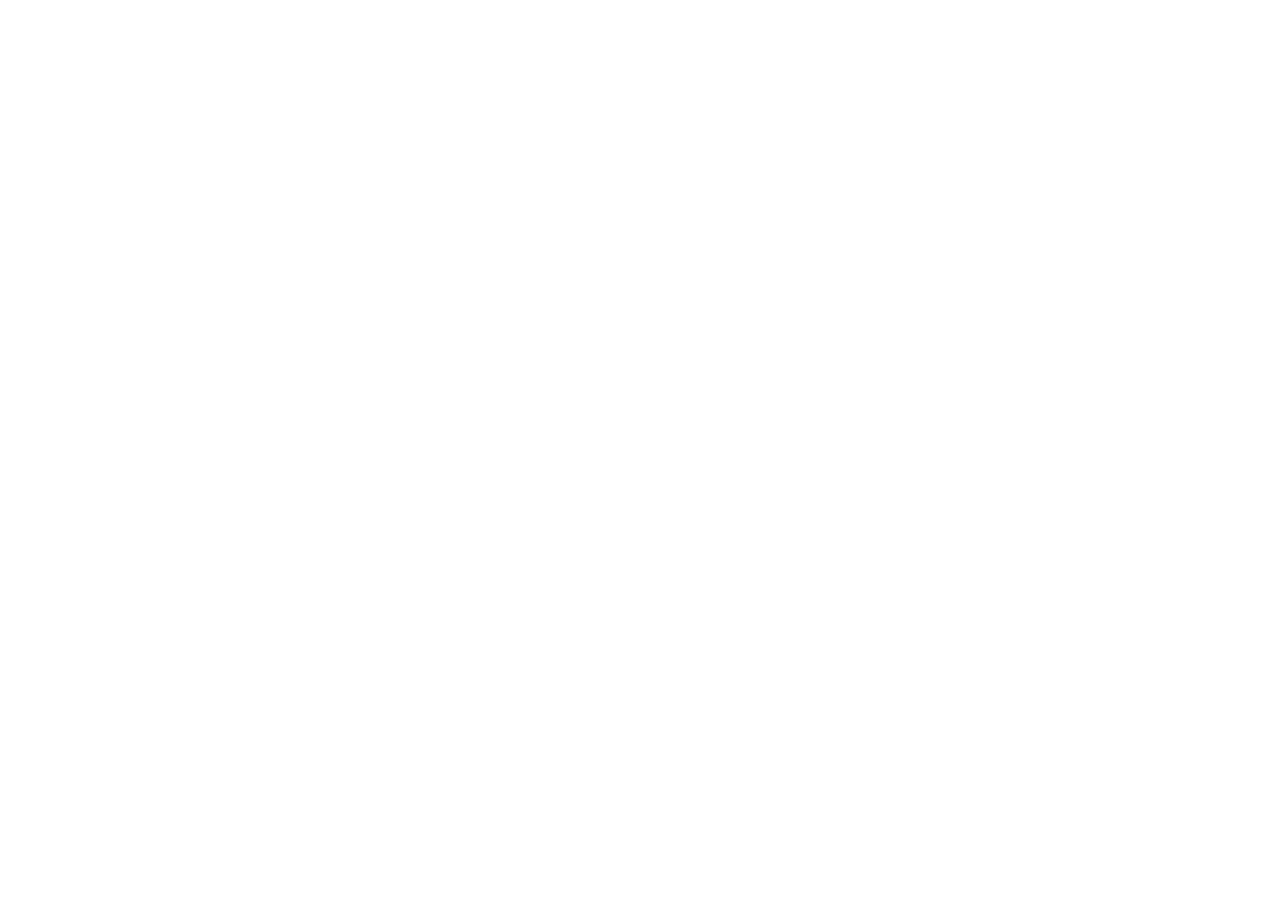
==== index.html @ e6f9746f "Hello World!" ====
<!DOCTYPE html>
<html>
  <head>
    <meta charset="UTF-8" />
    <title>Hello World!</title>
    <script src="js/react.js"></script>
    <script src="js/react-dom.js"></script>
    <script src="https://npmcdn.com/babel-core@5.8.38/browser.min.js"></script>
  </head>
  <body>
    <div id="container"></div>
    <script type="text/babel">
      ReactDOM.render(
        <h1>Hello world!</h1>,
        document.getElementById('container')
      );
    </script>
  </body>
</html>
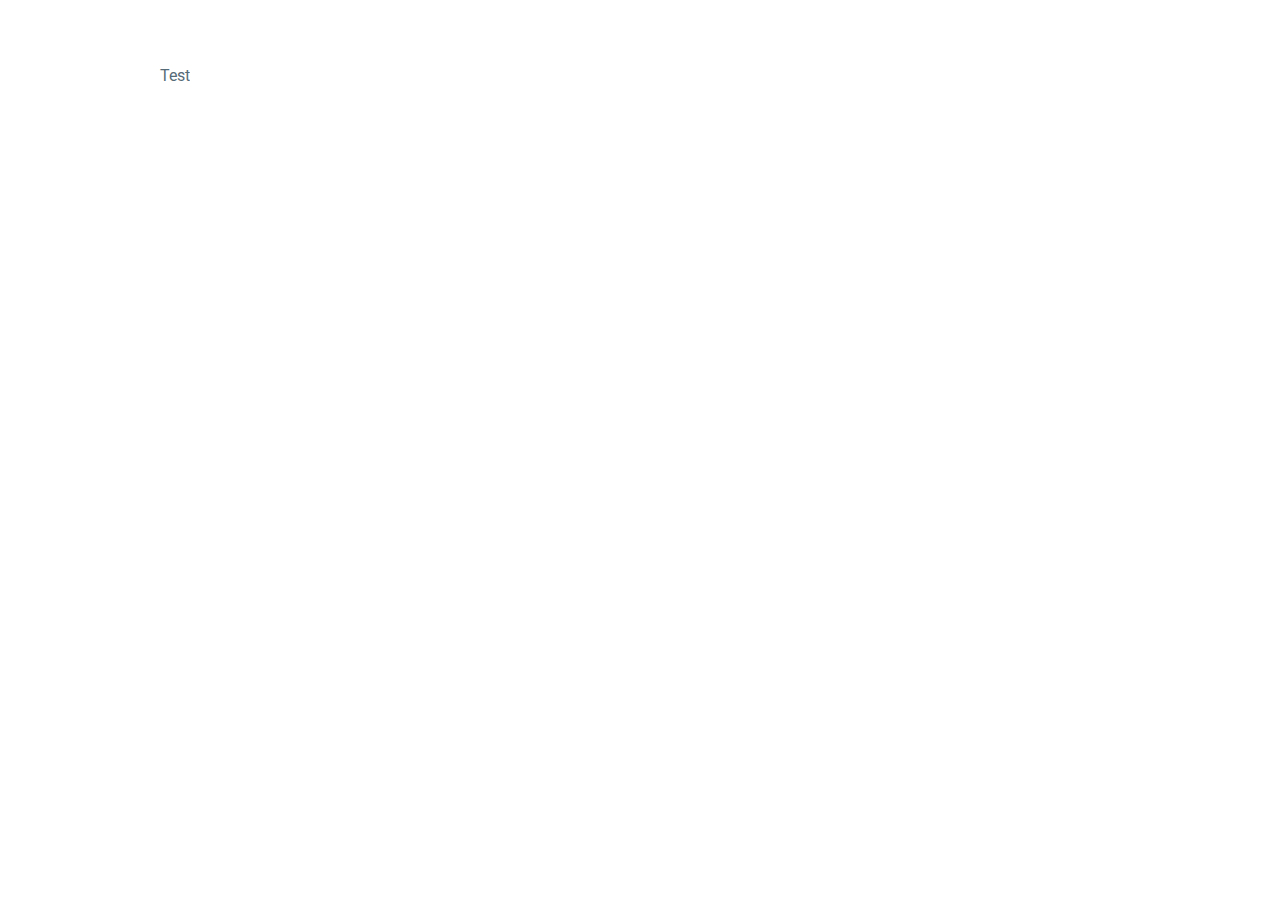
==== commit 32729576: "Some basic stuff" ====
--- a/index.html
+++ b/index.html
@@ -1,19 +1,19 @@
 <!DOCTYPE html>
 <html>
-  <head>
-    <meta charset="UTF-8" />
-    <title>Hello World!</title>
-    <script src="js/react.js"></script>
-    <script src="js/react-dom.js"></script>
-    <script src="https://npmcdn.com/babel-core@5.8.38/browser.min.js"></script>
-  </head>
-  <body>
-    <div id="container"></div>
-    <script type="text/babel">
-      ReactDOM.render(
-        <h1>Hello world!</h1>,
-        document.getElementById('container')
-      );
-    </script>
-  </body>
+<head>
+	<meta charset="UTF-8" />
+	<title>Birthday Mail</title>
+	<meta name="description" content="Automatically send birthday wishes!">
+	<meta name="author" content="Pandawan">
+
+	<link rel="stylesheet" href="basic-style.css">
+	<script src="js/react.js"></script>
+	<script src="js/react-dom.js"></script>
+	<script src="https://npmcdn.com/babel-core@5.8.38/browser.min.js"></script>
+</head>
+<body>
+	<div id="container">
+	Test</div>
+	<script type="text/babel" src="/application.js"></script>
+</body>
 </html>
--- a/basic-style.css
+++ b/basic-style.css
@@ -0,0 +1,51 @@
+@import 'https://fonts.googleapis.com/css?family=Roboto:300,400,500';
+
+body {
+  margin: 0 auto;
+  max-width: 60em;
+  line-height: 1.5;
+  padding: 4em 1em;
+  color: #566b78;
+  font-family: "Roboto", "Helvetica", "Arial", sans-serif;
+}
+
+h1,
+h2,
+h3,
+.gigantic,
+strong {
+  color: #333;
+}
+
+code,
+pre {
+  background: #f5f7f9;
+}
+
+code {
+  padding: 2px 4px;
+  vertical-align: text-bottom;
+}
+
+pre {
+  padding: 1em;
+  border-left: 2px solid #69c;
+  border-bottom: 1px solid #d8dee9;
+}
+
+a {
+  /*color: #4F1CE8;*/
+  color: #1C67E8;
+}
+
+
+h1, h2, h3, h4 {
+  margin-top: 0.25em;
+  padding-top: 0.25em;
+}
+
+.gigantic {
+	font-size: 5rem;
+	text-align: center;
+	margin-bottom: 0.5em;
+}
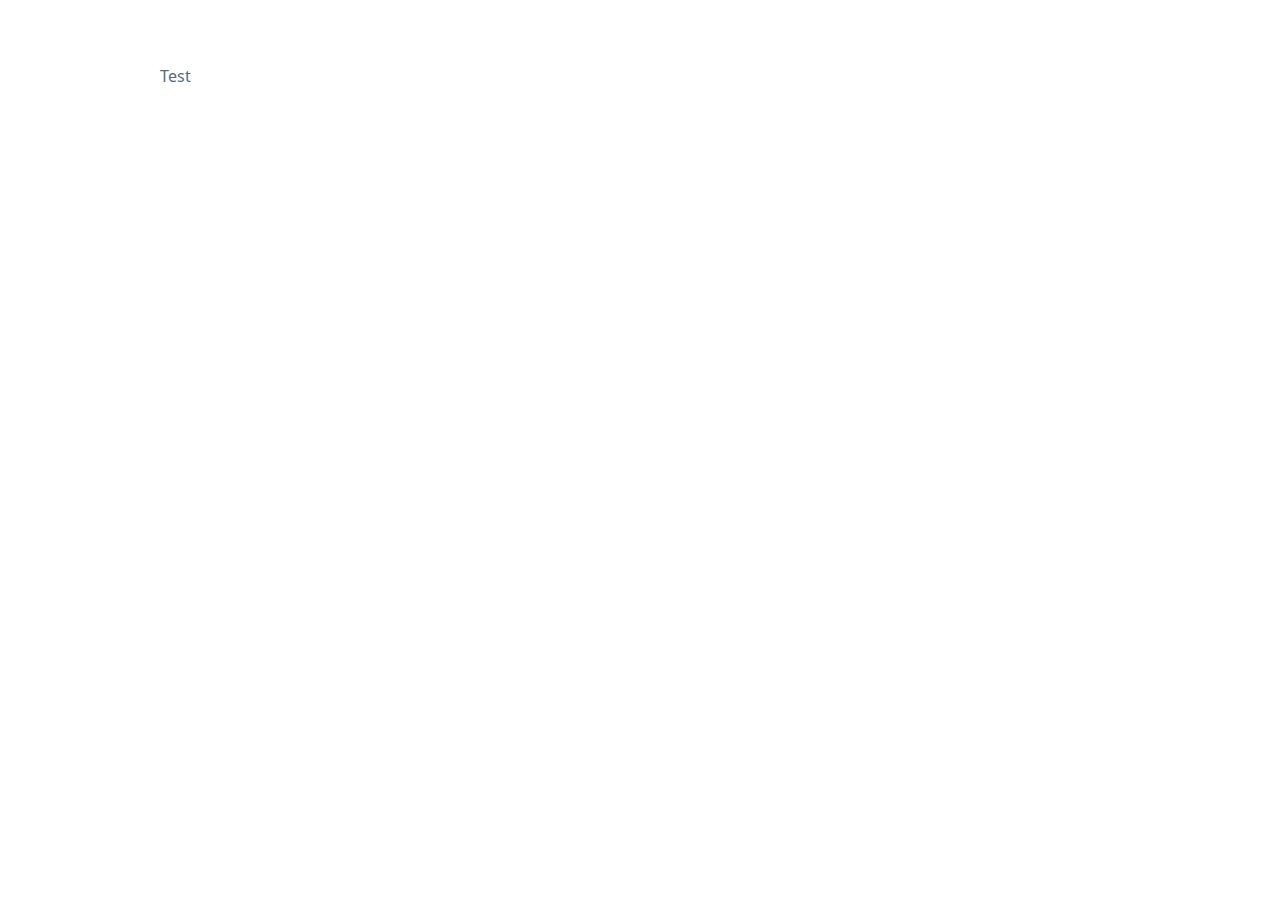
==== commit 3a4c4b61: "Replace npmcdn.com with unpkg.com" ====
--- a/index.html
+++ b/index.html
@@ -2,14 +2,14 @@
 <html>
 <head>
 	<meta charset="UTF-8" />
-	<title>Birthday Mail</title>
-	<meta name="description" content="Automatically send birthday wishes!">
+	<title>Birthday Wish</title>
+	<meta name="description" content="Automatically send birthday wishes to your contacts!">
 	<meta name="author" content="Pandawan">
 
 	<link rel="stylesheet" href="basic-style.css">
 	<script src="js/react.js"></script>
 	<script src="js/react-dom.js"></script>
-	<script src="https://npmcdn.com/babel-core@5.8.38/browser.min.js"></script>
+	<script src="https://unpkg.com/babel-core@5.8.38/browser.min.js"></script>
 </head>
 <body>
 	<div id="container">
--- a/basic-style.css
+++ b/basic-style.css
@@ -1,4 +1,33 @@
-@import 'https://fonts.googleapis.com/css?family=Roboto:300,400,500';
+/*@import 'https://fonts.googleapis.com/css?family=Roboto:300,400,500';*/
+
+/* Adding Noto Font */
+@font-face {
+    font-family: 'Noto Sans';
+    src: url('fonts/Noto-Sans/NotoSans-Regular.ttf') format('truetype');
+    font-weight: normal;
+    font-style: normal;
+}
+
+@font-face {
+    font-family: 'Noto Sans';
+    src: url('fonts/Noto-Sans/NotoSans-Bold.ttf') format('truetype');
+    font-weight: bold;
+    font-style: normal;
+}
+
+@font-face {
+    font-family: 'Noto Sans';
+    src: url('fonts/Noto-Sans/NotoSans-Italic.ttf') format('truetype');
+    font-weight: normal;
+    font-style: italic;
+}
+
+@font-face {
+    font-family: 'Noto Sans';
+    src: url('fonts/Noto-Sans/NotoSans-BoldItalic.ttf') format('truetype');
+    font-weight: bold;
+    font-style: italic;
+}
 
 body {
   margin: 0 auto;
@@ -6,7 +35,7 @@
   line-height: 1.5;
   padding: 4em 1em;
   color: #566b78;
-  font-family: "Roboto", "Helvetica", "Arial", sans-serif;
+  font-family: "Noto Sans", "Helvetica", "Arial", sans-serif;
 }
 
 h1,
